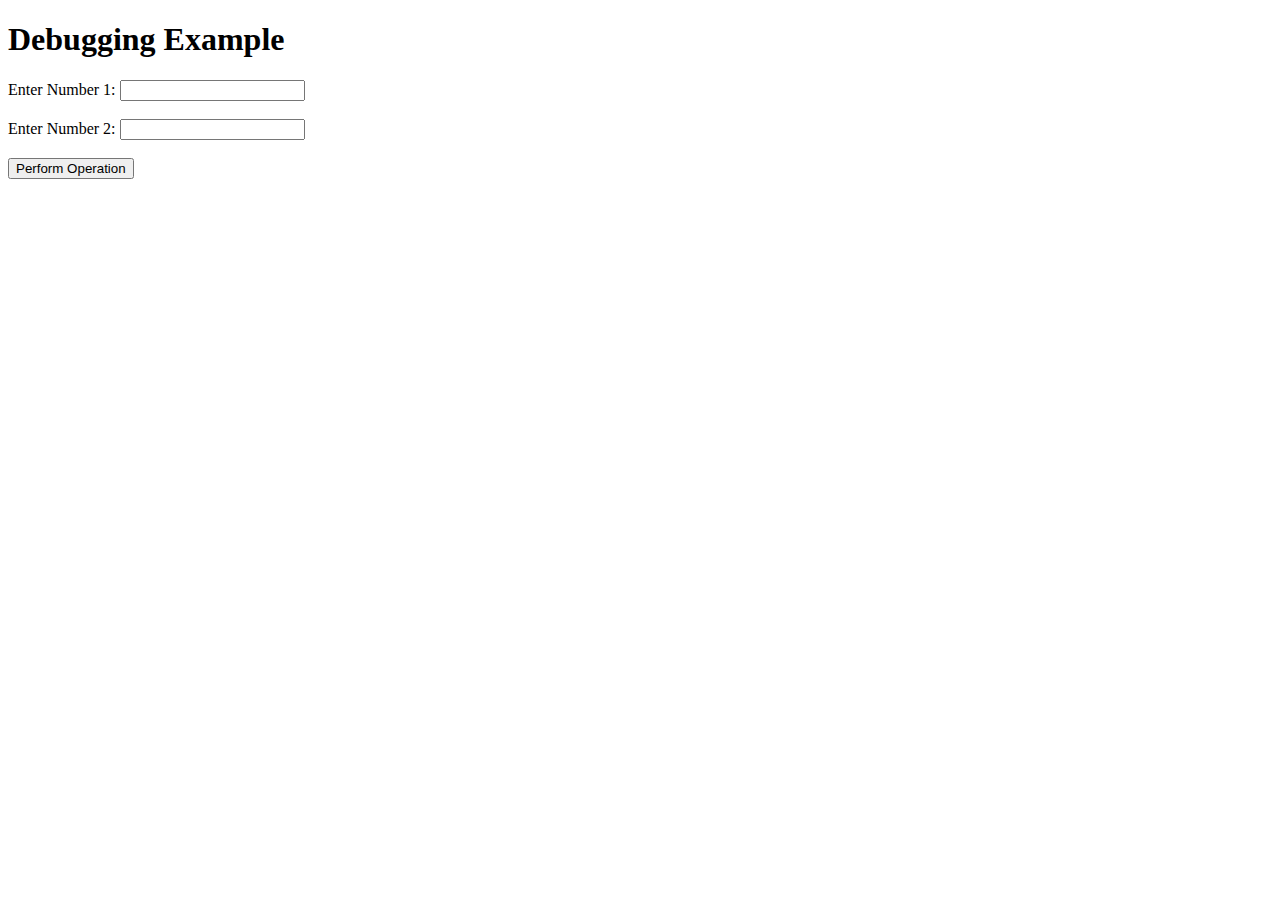
==== debugCode/debug_code.html @ 42b08740 "debug" ====
<!DOCTYPE html>
<html lang="en">
<head>
    <meta charset="UTF-8">
    <title>Debugging Example</title>
</head>
<body>
    <h1>Debugging Example</h1>
    <label for="input1">Enter Number 1:</label>
    <input type="number" id="input1"><br><br>
    <label for="input2">Enter Number 2:</label>
    <input type="number" id="input2"><br><br>
    <button onclick="performOperation()">Perform Operation</button>
    <p id="result"></p>
</body>
</html>
<script src="app.js"></script>
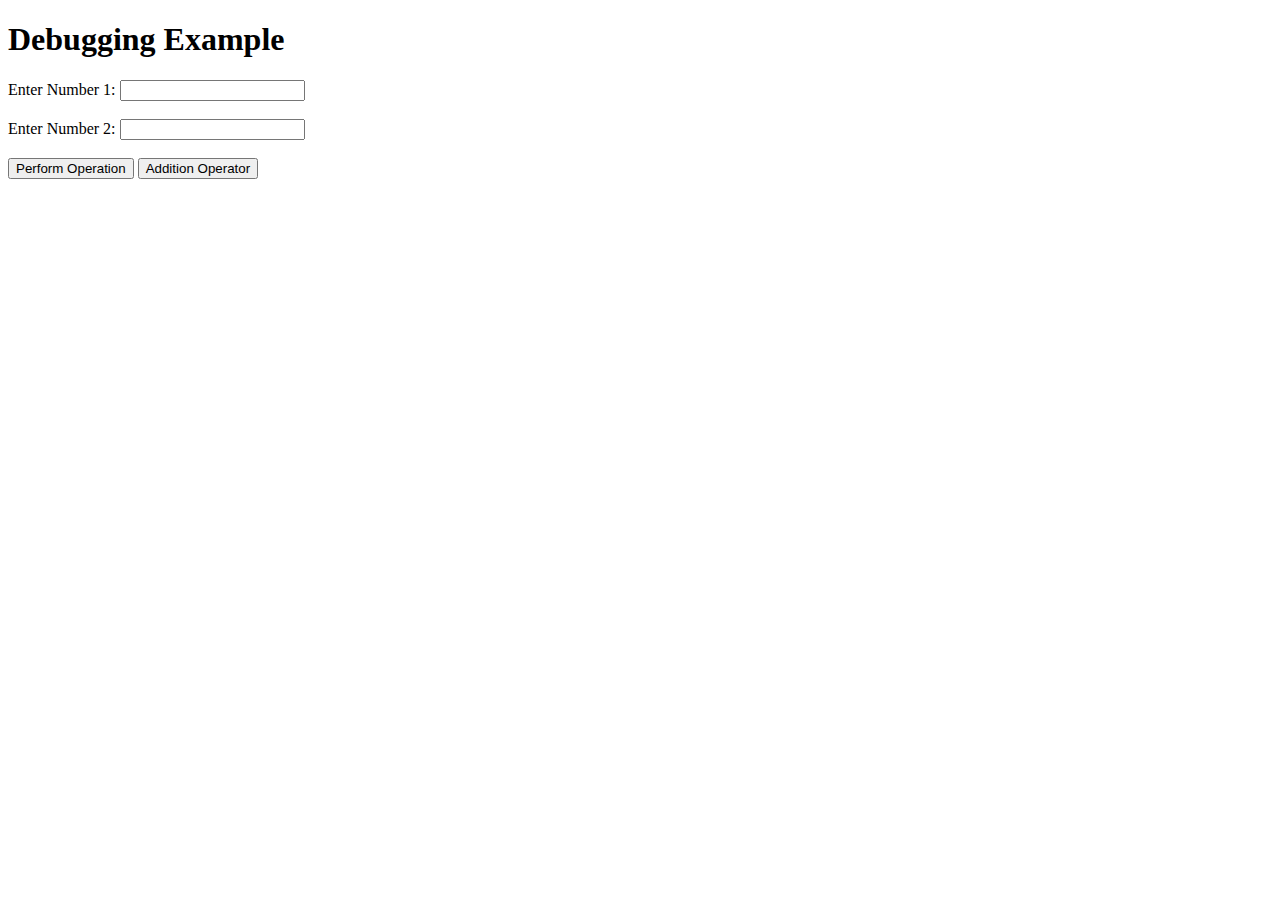
==== commit 6f65ec54: "Made a Project Successfuly" ====
--- a/debugCode/debug_code.html
+++ b/debugCode/debug_code.html
@@ -11,6 +11,7 @@
     <label for="input2">Enter Number 2:</label>
     <input type="number" id="input2"><br><br>
     <button onclick="performOperation()">Perform Operation</button>
+    <button onclick="performOperation()">Addition Operator</button>
     <p id="result"></p>
 </body>
 </html>
